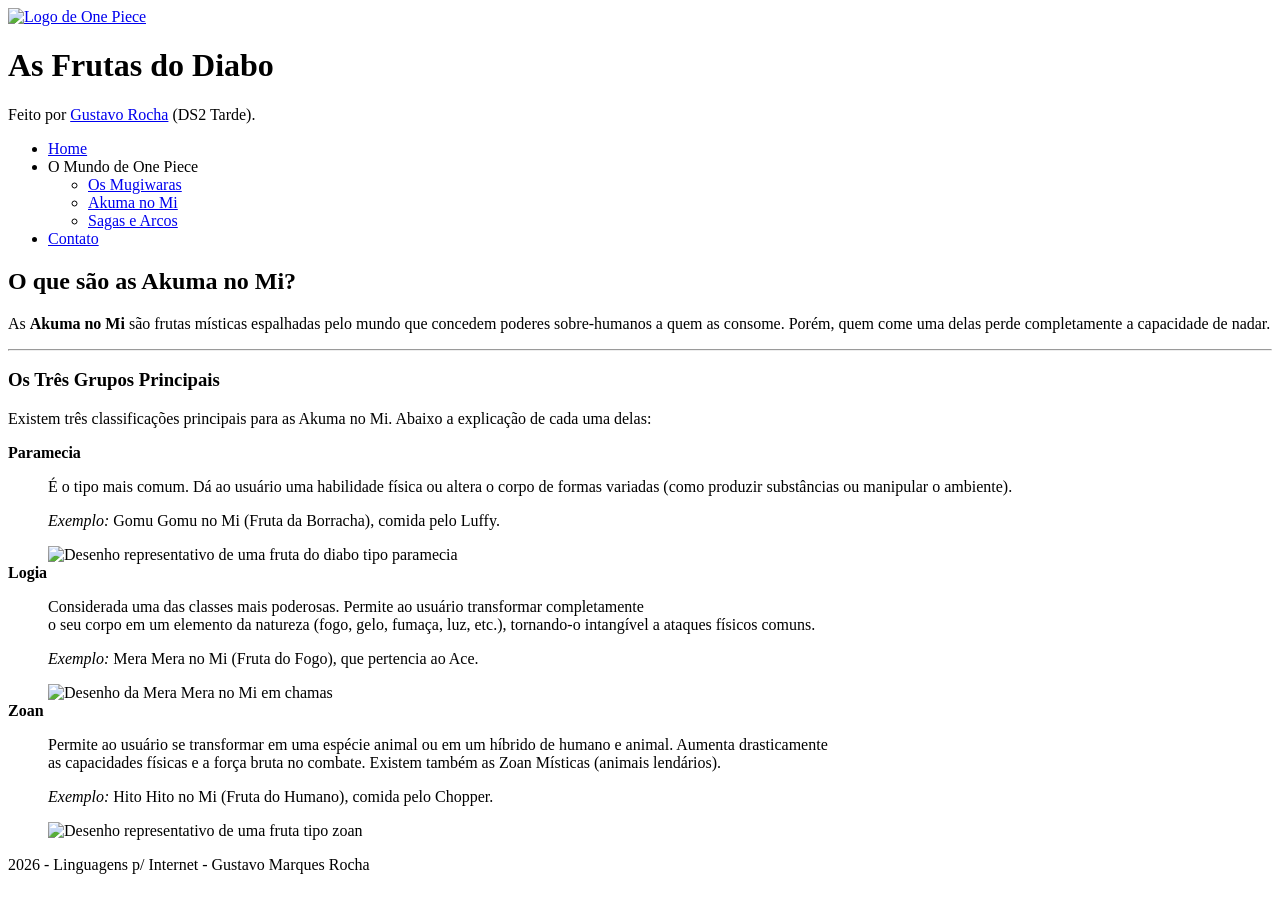
==== akuma.html @ d3ba247e "Add files via upload" ====
<!DOCTYPE html>
<html lang="pt-br">
<head>
    <meta charset="UTF-8">
    <meta name="viewport" content="width=device-width, initial-scale=1.0">
    <title>Akuma no Mi - As Frutas do Diabo</title>
    <link rel="stylesheet" href="../css/folha_de_estilo.css">
</head>
<body>
    <header>
        <div class="logo-area">
           <a href="../index.html">
            <img src="../imagens/One_Piece_Logo.png" height="75" alt="Logo de One Piece">
           </a>
            <h1>As Frutas do Diabo</h1>
            <p>Feito por <a href="https://www.instagram.com/gusta.xntj__/">Gustavo Rocha</a> (DS2 Tarde).</p>
        </div>
        <nav>
            <ul class="menu-principal">
                <li><a href="../index.html">Home</a></li>
                <li>
                    <span class="sublista-titulo">O Mundo de One Piece</span>
                    <ul class="sublista">
                        <li><a href="mugiwaras.html">Os Mugiwaras</a></li>
                        <li><a href="akuma.html" class="active">Akuma no Mi</a></li>
                        <li><a href="sagas.html">Sagas e Arcos</a></li>
                    </ul>
                </li>
                <li><a href="contato.html">Contato</a></li>
            </ul>
        </nav>
    </header>

    <main>
        <section id="akuma-introducao">
            <h2>O que são as Akuma no Mi?</h2>
            <p>As <strong>Akuma no Mi</strong> são frutas místicas espalhadas pelo mundo que concedem poderes sobre-humanos a quem as consome. Porém, quem come uma delas perde completamente a capacidade de nadar.</p>
        </section>

        <hr>

        <section id="tipos-frutas">
            <h3>Os Três Grupos Principais</h3>
            <p>Existem três classificações principais para as Akuma no Mi. Abaixo a explicação de cada uma delas:</p>
            <dl class="lista-definicao">
                <dt><strong>Paramecia</strong></dt>
                <dd>
                    <p>É o tipo mais comum. Dá ao usuário uma habilidade física ou altera o corpo de formas variadas (como produzir substâncias ou manipular o ambiente).</p>
                    <p><em>Exemplo:</em> Gomu Gomu no Mi (Fruta da Borracha), comida pelo Luffy.</p>
                    <img src="../imagens/paramecia.jpg" height="180" alt="Desenho representativo de uma fruta do diabo tipo paramecia">
                </dd>

                <dt><strong>Logia</strong></dt>
                <dd>
                    <p>Considerada uma das classes mais poderosas. Permite ao usuário transformar completamente <br> o seu corpo em um elemento da natureza (fogo, gelo, fumaça, luz, etc.), tornando-o intangível a ataques físicos comuns.</p>
                    <p><em>Exemplo:</em> Mera Mera no Mi (Fruta do Fogo), que pertencia ao Ace.</p>
                    <img src="../imagens/logia.jpg" height="180" alt="Desenho da Mera Mera no Mi em chamas">
                </dd>

                <dt><strong>Zoan</strong></dt>
                <dd>
                    <p>Permite ao usuário se transformar em uma espécie animal ou em um híbrido de humano e animal. Aumenta drasticamente <br> as capacidades físicas e a força bruta no combate. Existem também as Zoan Místicas (animais lendários).</p>
                    <p><em>Exemplo:</em> Hito Hito no Mi (Fruta do Humano), comida pelo Chopper.</p>
                    <img src="../imagens/zoan.jpg" height="190" width="300" alt="Desenho representativo de uma fruta tipo zoan">
                </dd>

            </dl>
        </section>
    </main>

    <footer>
        <p> 2026 - Linguagens p/ Internet - Gustavo Marques Rocha</p>
    </footer>
</body>
</html>
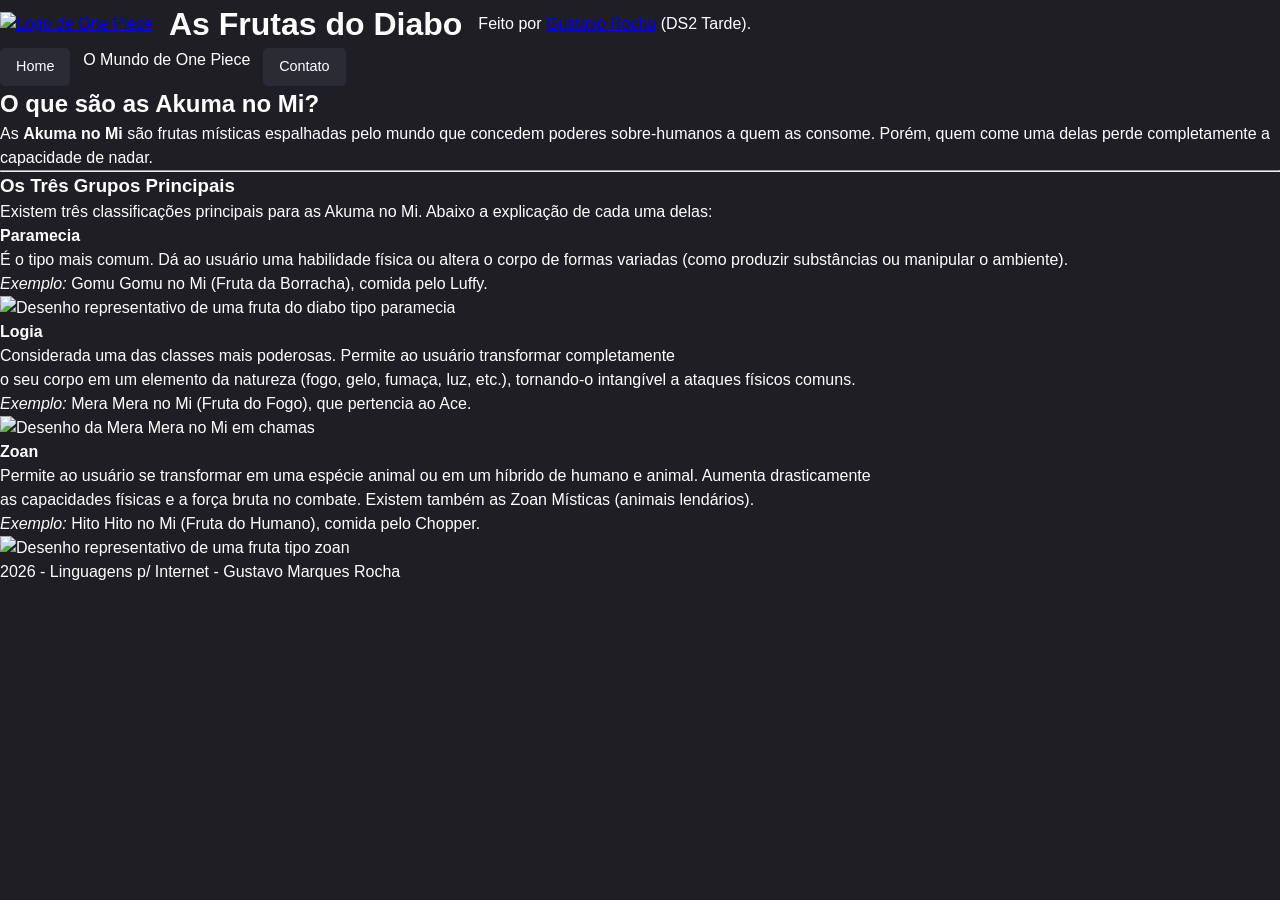
==== commit 0bcab11c: "Update akuma.html" ====
--- a/akuma.html
+++ b/akuma.html
@@ -4,7 +4,7 @@
     <meta charset="UTF-8">
     <meta name="viewport" content="width=device-width, initial-scale=1.0">
     <title>Akuma no Mi - As Frutas do Diabo</title>
-    <link rel="stylesheet" href="../css/folha_de_estilo.css">
+    <link rel="stylesheet" href="folha_de_estilo.css">
 </head>
 <body>
     <header>
@@ -72,4 +72,4 @@
         <p> 2026 - Linguagens p/ Internet - Gustavo Marques Rocha</p>
     </footer>
 </body>
-</html>+</html>
--- a/folha_de_estilo.css
+++ b/folha_de_estilo.css
@@ -0,0 +1,207 @@
+ 
+* {
+    margin: 0;
+    padding: 0;
+    box-sizing: border-box;
+}
+
+body {
+    /* Cores em hexadecimal e fonte do Google Fonts */
+    background-color: #1e1e24;
+    color: #ffffff;
+    font-family: 'Poppins', sans-serif;
+ 
+    font-size: 1rem;
+    line-height: 1.5;
+}
+a:focus, button:focus {
+    outline: 2px solid #f59e0b;
+}
+ 
+.cabecalho {
+    background-color: #0f0f12;
+    padding: 1.5rem;
+    border-bottom: 3px solid #f59e0b;
+    
+    /* usei Flexbox para alinhar o topo em coluna (mobile) */
+    display: flex;
+    flex-direction: column;
+    gap: 1rem;
+}
+
+.logo-area {
+    /* Flexbox para alinhar o logo do lado do texto */
+    display: flex;
+    align-items: center;
+    gap: 1rem;
+}
+
+.logo-img {
+    height: 4rem; /* o rem é a unidade relativa */
+    width: auto;
+}
+
+.header-texto h1 {
+    font-size: 1.2rem;
+    color: #f59e0b;
+}
+
+.header-texto a {
+    color: #38bdf8;
+    text-decoration: none;
+}
+
+/* menu principal ja com o flexbox   */
+.menu-principal {
+    list-style: none;
+    
+    /* Flexbox pra deixar os links do menu lado a lado */
+    display: flex;
+    gap: 0.8rem;
+    flex-wrap: wrap;
+}
+
+/* Estilo das caixas do menu */
+.menu-principal a, .sublista-btn {
+    display: block;
+    padding: 0.5rem 1rem;
+    background-color: #2b2b36;
+    color: #ffffff;
+    text-decoration: none;
+    border-radius: 5px;
+    border: none;
+    font-size: 0.9rem;
+    cursor: pointer;
+    
+    /* a transição que foi exigida no moodle  */
+    transition: background-color 0.3s ease;
+}
+
+/* Pseudo-classe :hover para quando passar o mouse */
+.menu-principal a:hover, 
+.sublista-btn:hover, 
+.menu-principal a.active {
+    background-color: #f59e0b;
+    color: #000000;
+}
+
+/* SUBMENU DROPDOWN */
+.dropdown {
+    position: relative;
+}
+
+.sublista {
+    /* Escondi a sublista por padrão */
+    display: none; 
+    position: absolute;
+    top: 100%;
+    left: 0;
+    background-color: #2b2b36;
+    list-style: none;
+    min-width: 10rem;
+    border-radius: 5px;
+}
+
+.sublista li a {
+    border-bottom: 1px solid #3f3f4e;
+}
+
+/*  Quando passa o mouse na li.dropdown, a sublista aparece */
+.dropdown:hover .sublista {
+    display: block;
+}
+
+.grid-principal {
+    display: grid;
+    grid-template-columns: 1fr; 
+    gap: 1.5rem;
+    padding: 1.5rem;
+    
+    /* Largura em Unidade Relativa vw */
+    max-width: 85vw;
+    margin: 0 auto;
+}
+
+/* o estilo dos cards */
+.card-destaque, .secao-cards, .card-aside {
+    background-color: #2b2b36;
+    padding: 1.2rem;
+    border-radius: 8px;
+    border: 1px solid #3f3f4e;
+}
+
+.card-destaque h2, .secao-cards h3, .card-aside h3 {
+    color: #f59e0b;
+    margin-bottom: 0.8rem;
+}
+
+.banner-container {
+    margin-top: 1rem;
+    text-align: center;
+}
+
+.banner {
+    width: 100%;
+    height: auto;
+    border-radius: 8px;
+}
+.galeria-cards {
+    display: flex;
+    flex-wrap: wrap;
+    gap: 1rem;
+    margin-top: 1rem;
+}
+
+.card {
+    /* O flex: 1 faz os cards dividirem o espaço igualmente */
+    flex: 1;
+    min-width: 200px;
+    background-color: #1e1e24;
+    padding: 1rem;
+    border-radius: 8px;
+    border: 1px solid #3f3f4e;
+}
+
+.btn-card {
+    display: inline-block;
+    margin-top: 0.8rem;
+    padding: 0.4rem 0.8rem;
+    background-color: #f59e0b;
+    color: #000000;
+    text-decoration: none;
+    border-radius: 4px;
+    font-weight: bold;
+    transition: background-color 0.2s ease;
+}
+
+.btn-card:hover {
+    background-color: #d97706;
+}
+.rodape {
+    text-align: center;
+    padding: 1.2rem;
+    background-color: #0f0f12;
+    margin-top: 2rem;
+    border-top: 1px solid #3f3f4e;
+    font-size: 0.85rem;
+}
+
+
+/* Quando a tela do computador for maior que 768px (48rem) */
+@media (min-width: 48rem) {
+    .cabecalho {
+        flex-direction: row;
+        justify-content: space-between;
+        align-items: center;
+    }
+
+    /* Dividi o Grid em 2 Colunas: Conteúdo (2 partes) e Barra Lateral (1 parte) */
+    .grid-principal {
+        grid-template-columns: 2fr 1fr;
+    }
+
+    /* A seção de cards ocupa as 2 colunas abaixo */
+    .secao-cards {
+        grid-column: span 2;
+    }
+}
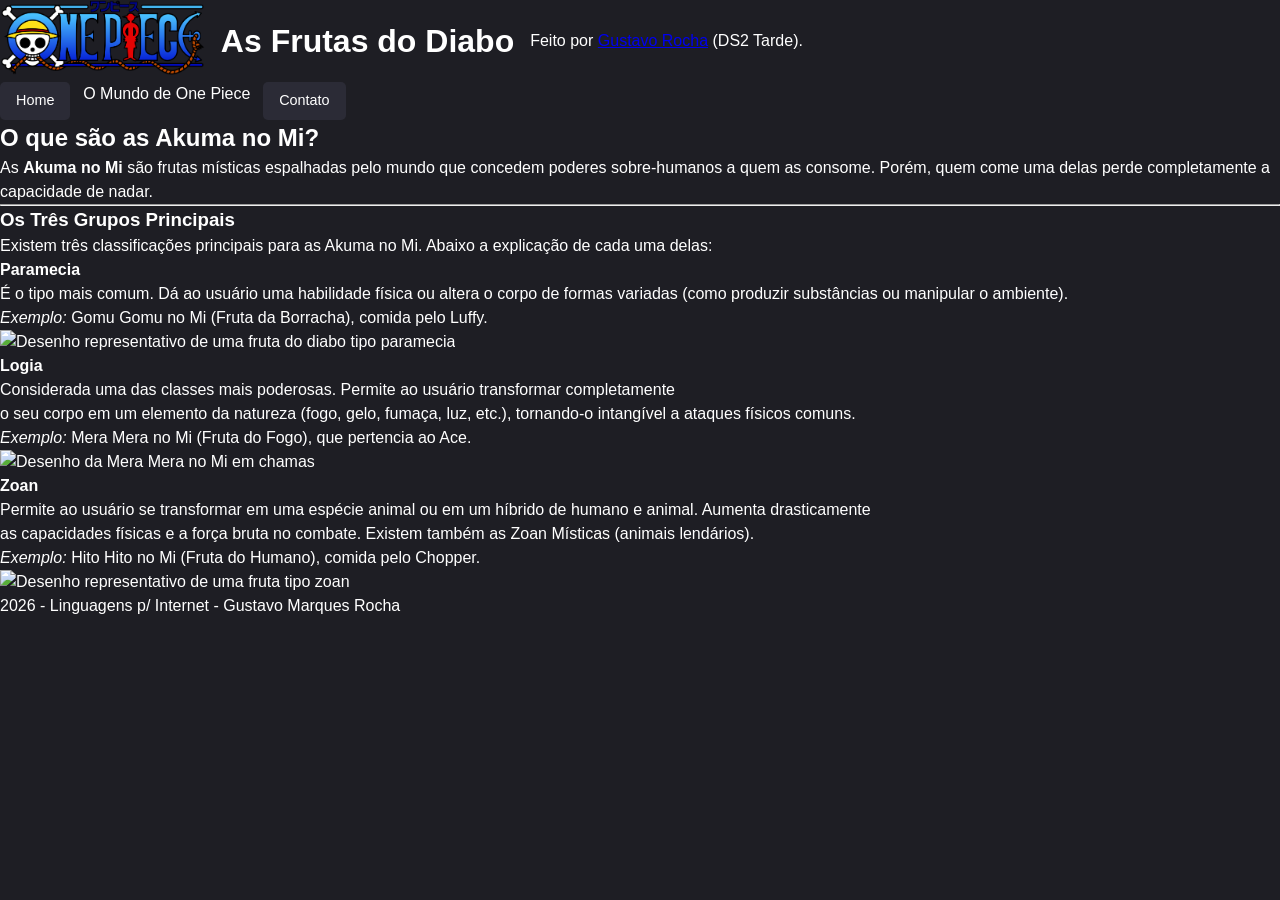
==== commit 54574103: "Update akuma.html" ====
--- a/akuma.html
+++ b/akuma.html
@@ -10,7 +10,7 @@
     <header>
         <div class="logo-area">
            <a href="../index.html">
-            <img src="../imagens/One_Piece_Logo.png" height="75" alt="Logo de One Piece">
+            <img src="one_piece_logo.png" height="75" alt="Logo de One Piece">
            </a>
             <h1>As Frutas do Diabo</h1>
             <p>Feito por <a href="https://www.instagram.com/gusta.xntj__/">Gustavo Rocha</a> (DS2 Tarde).</p>
